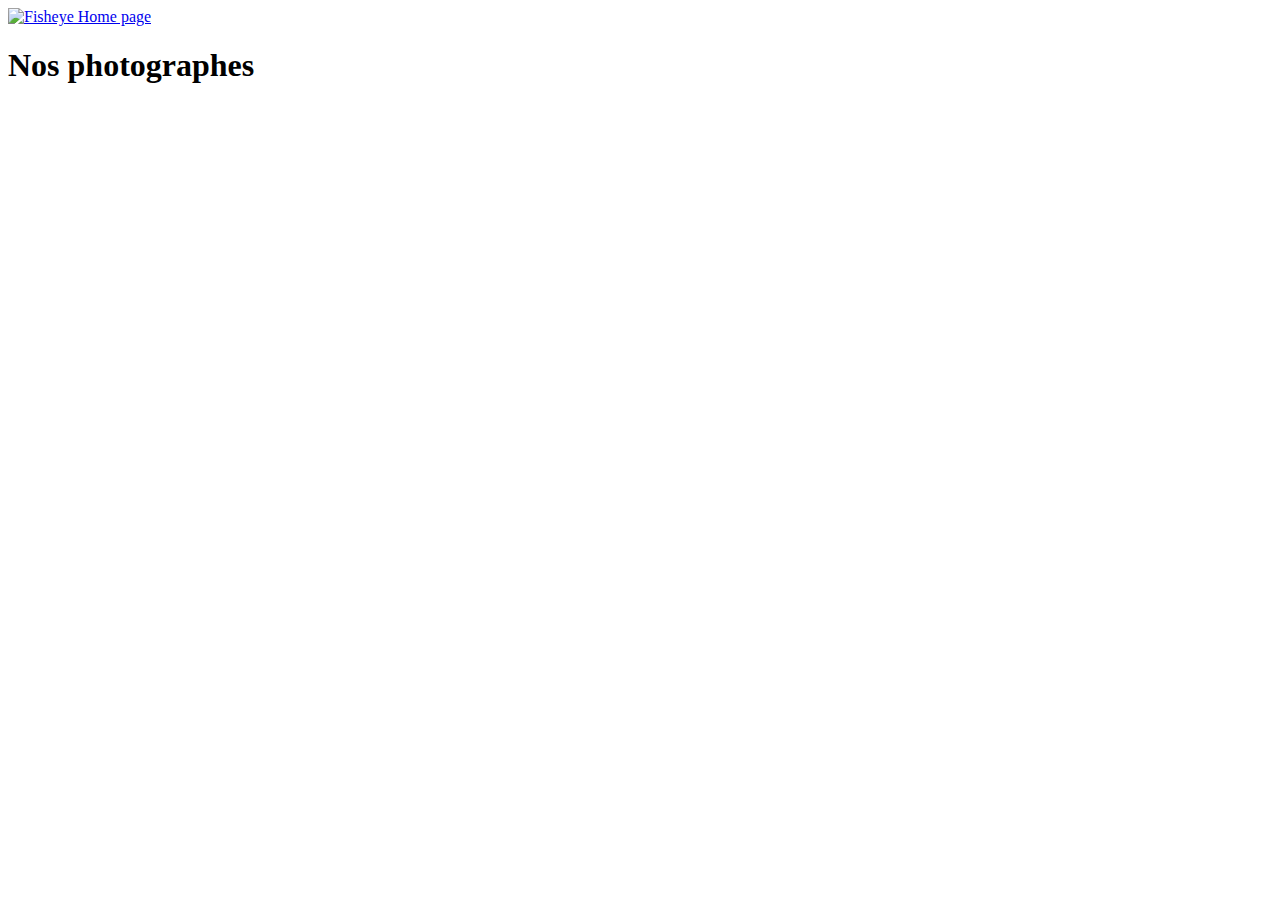
==== index.html @ d8598794 "update" ====
<!DOCTYPE html>
<html lang="fr">
  <head>
    <link href="css/style.css" rel="stylesheet" type="text/css">
    <meta charset="utf-8">
    <link rel="icon" type="image/png" href="assets/favicon.png">
    <link href="https://fonts.googleapis.com/css?family=DM+Sans&display=swap" rel="stylesheet">
    <title>Fisheye</title>
  </head>
  <body>
    <header>
        <a href="index.html"><img src="assets/images/logo.png" class="logo" alt="Fisheye Home page"></a>
        <h1 tabindex="0">Nos photographes</h1>
    </header>
    <main id="main">
        <div class="photographer_section"></div>
    </main>
    <script src="scripts/factories/photographer.js" ></script>
    <script src="scripts/pages/index.js" ></script>
  </body>
</html>
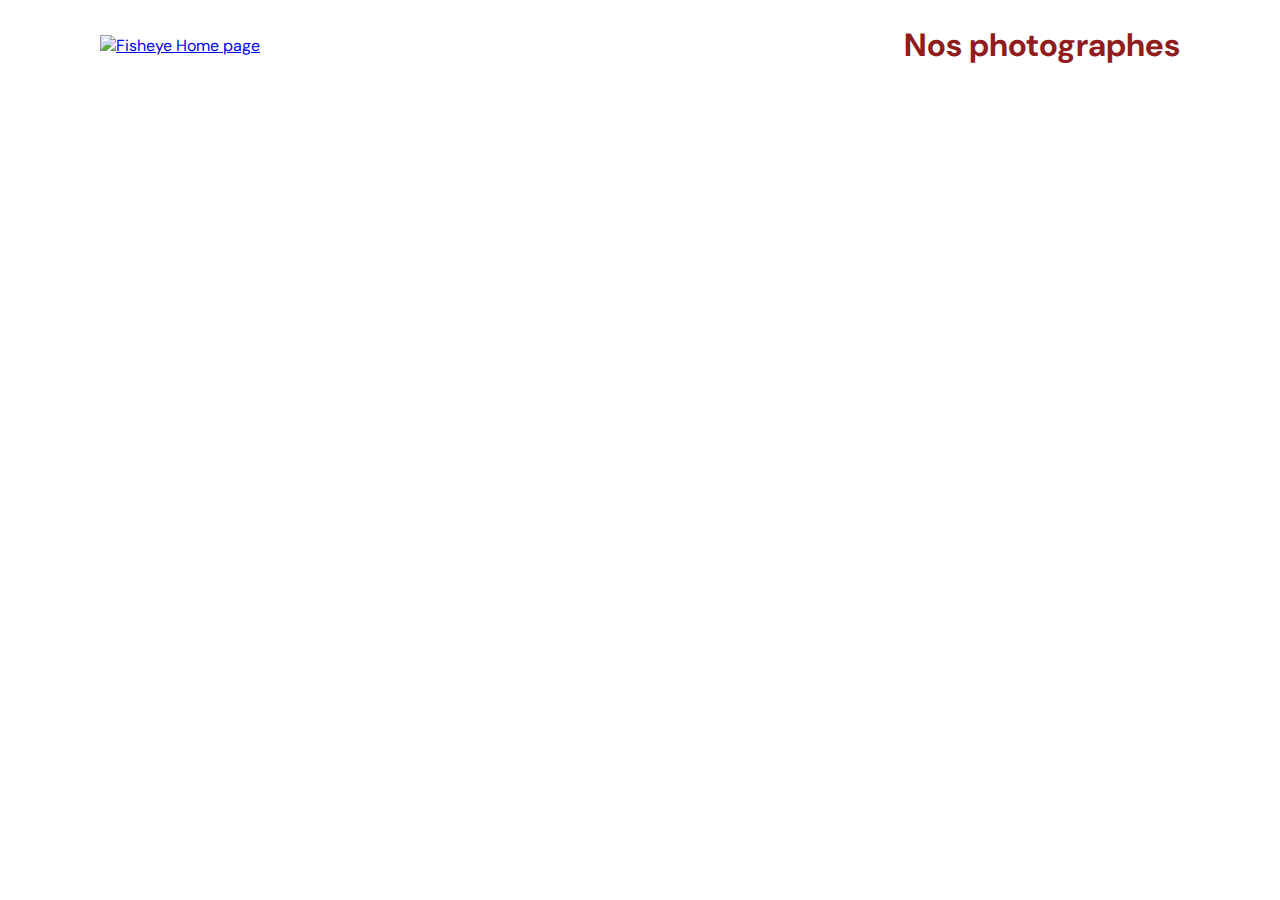
==== commit d80992b3: "update" ====
--- a/index.html
+++ b/index.html
@@ -5,7 +5,8 @@
     <meta charset="utf-8">
     <link rel="icon" type="image/png" href="assets/favicon.png">
     <link href="https://fonts.googleapis.com/css?family=DM+Sans&display=swap" rel="stylesheet">
-    <title>Fisheye</title>
+    <title>Fisheye, nouvelle plateforme de photographes</title>
+    <meta name="description" content="Fisheye par openclassrooms. La nouvelle plateforme de photographes">
   </head>
   <body>
     <header>
--- a/css/style.css
+++ b/css/style.css
@@ -0,0 +1,101 @@
+@import url("photographer.css");
+* {
+    margin: 0;
+}
+
+body {
+    font-family: "DM Sans", sans-serif;
+    margin: auto;
+}
+
+header {
+    display: flex;
+    flex-direction: row;
+    justify-content: space-between;
+    align-items: center;
+    height: 90px;
+    max-width: 1400px;
+    margin: auto;
+}
+
+h1 {
+    color: #901C1C;
+    margin-right: 100px;
+}
+
+.logo {
+    height: 50px;
+    margin-left: 100px;
+}
+
+.photographer_section {
+    display: grid;
+    grid-template-columns: 1fr 1fr 1fr;
+    gap: 70px;
+    margin-top: 100px;
+    margin-bottom: 100px;
+}
+
+.photographer_section article {
+    justify-self: center;
+    display: flex;
+    justify-content: center;
+    align-items: center;
+    flex-direction: column;
+}
+
+.photographer_section article h2 {
+    color: #D3573C;
+    font-size: 36px;
+}
+.photographer_section article h3 {
+    color: #901C1C;
+    font-size: 15px;
+    margin-top: 5px;
+}
+.photographer_section article h4 {
+    font-size: 12px;
+    margin: 5px;
+}
+.photographer_section article p {
+    color: #757575;
+    font-size: 11px;
+}
+.photographer_section article img {
+    height: 200px;
+    width: 200px;
+    border-radius: 50%;
+    object-fit: cover;
+    box-shadow: rgba(0, 0, 0, 0.1) 0px 4px 12px;
+}
+.photographer_section a {
+    text-decoration: none;
+    color: black;
+    display: flex;
+    justify-content: center;
+    flex-direction: column;
+    align-items: center;
+}
+
+@media screen and (max-width: 1043px) {
+    .photographer_section {
+        grid-template-columns: 1fr 1fr;
+    }
+}
+
+@media screen and (max-width: 750px) {
+    .photographer_section {
+        grid-template-columns: 1fr;
+    }
+    .logo{
+        margin-left: 20px;
+    }
+
+    header{
+        flex-direction: column;
+    }
+
+    h1{
+        margin-right: 0;
+    }
+}